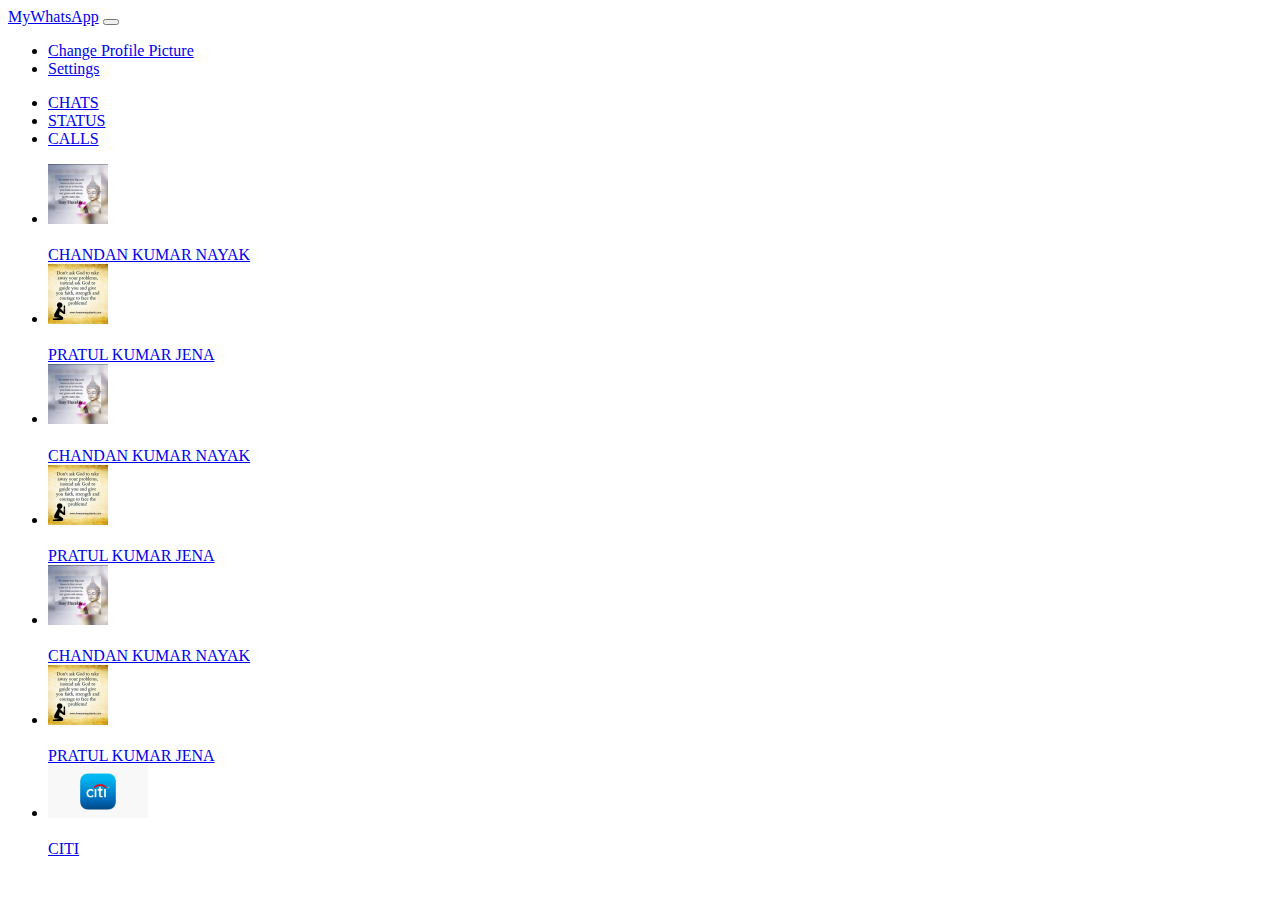
==== chats.html @ b8491808 "my-first-commit" ====
<html>

<head>
<meta name="viewport" content="width=device-width, initial-scale=1.0, user-scalable=no">
<link rel="stylesheet" href="index.css">

<link rel="stylesheet" href="https://stackpath.bootstrapcdn.com/bootstrap/4.1.1/css/bootstrap.min.css" 
integrity="sha384-WskhaSGFgHYWDcbwN70/dfYBj47jz9qbsMId/iRN3ewGhXQFZCSftd1LZCfmhktB" crossorigin="anonymous">



<title> My Chats</title>


</head>


<body>



<nav class="navbar navbar-expand-lg navbar-light bg-light">
  <a class="navbar-brand" href="index.html">MyWhatsApp</a>
  <button class="navbar-toggler" type="button" data-toggle="collapse" data-target="#navbarSupportedContent" aria-controls="navbarSupportedContent" 
  aria-expanded="false" aria-label="Toggle navigation">
    <span class="navbar-toggler-icon"></span>
  </button>

  <div class="collapse navbar-collapse" id="navbarSupportedContent">
    <ul class="navbar-nav">
	  <li class="nav-item">
        <a class="nav-link" href="index.html">Change Profile Picture</a>
      </li>
	   <li class="nav-item">
        <a class="nav-link" href="index.html">Settings</a>
      </li>
    </ul>
  </div>
</nav>

<div class="card text-center">
  <div class="card-header">
    <ul class="nav nav-tabs card-header-tabs">
      <li class="nav-item col-4">
        <a class="nav-link CHATS" href="chats.html">CHATS</a>
      </li>
      <li class="nav-item col-4">
        <a class="nav-link" href="status.html">STATUS</a>
      </li>
      <li class="nav-item col-4">
        <a class="nav-link" href="#">CALLS</a>
      </li>
    </ul>
  </div>
<!--   <div class="card-body">
    <h5 class="card-title">Special title treatment</h5>
    <p class="card-text">With supporting text below as a natural lead-in to additional content.</p>
    <a href="#" class="btn btn-primary">Go somewhere</a>
  </div> -->
</div>



<div class="container">
  <div class="row">
    <div class="col">
	
<ul class="list-unstyled">
  <li class="media border" "nav-link" href="chandan.html">
    <img class="mr-3" src="chandan.jpeg" alt="Generic placeholder image" style="width:60px">
    <div class="media-body">
      <h5 class="mt-0 mb-1"></h5>
	  <a class="nav-link CHATS" href="chandan.html">CHANDAN KUMAR NAYAK</a>
    </div>
  </li>
  <li class="media my-4 border">
    <img class="mr-3" src="pratulda.jpeg" alt="Generic placeholder image" style="width:60px">
    <div class="media-body">
      <h5 class="mt-0 mb-1"></h5>
	  <a class="nav-link CHATS" href="pratul.html">PRATUL KUMAR JENA</a>
      
    </div>
  </li>
  
  <li class="media border" "nav-link" href="chandan.html">
    <img class="mr-3" src="chandan.jpeg" alt="Generic placeholder image" style="width:60px">
    <div class="media-body">
      <h5 class="mt-0 mb-1"></h5>
	  <a class="nav-link CHATS" href="chandan.html">CHANDAN KUMAR NAYAK</a>
    </div>
  </li>
  <li class="media my-4 border">
    <img class="mr-3" src="pratulda.jpeg" alt="Generic placeholder image" style="width:60px">
    <div class="media-body">
      <h5 class="mt-0 mb-1"></h5>
	  <a class="nav-link CHATS" href="pratul.html">PRATUL KUMAR JENA</a>
      
    </div>
  </li>
  
  
  <li class="media border" "nav-link" href="chandan.html">
    <img class="mr-3" src="chandan.jpeg" alt="Generic placeholder image" style="width:60px">
    <div class="media-body">
      <h5 class="mt-0 mb-1"></h5>
	  <a class="nav-link CHATS" href="chandan.html">CHANDAN KUMAR NAYAK</a>
    </div>
  </li>
  <li class="media my-4 border">
    <img class="mr-3" src="pratulda.jpeg" alt="Generic placeholder image" style="width:60px">
    <div class="media-body">
      <h5 class="mt-0 mb-1"></h5>
	  <a class="nav-link CHATS" href="pratul.html">PRATUL KUMAR JENA</a>
      
    </div>
  </li>
  
  <li class="media border">
    <img class="mr-3" src="citi.jpg" alt="Generic placeholder image" style="width:100px">
    <div class="media-body">
      <h5 class="mt-0 mb-1"></h5>
	   <a class="nav-link CHATS" href="pratul.html">CITI</a>
      
    </div>
  </li>
</ul>
      
  </div>
</div>
</div>



<script src="https://code.jquery.com/jquery-3.3.1.slim.min.js" integrity="sha384-q8i/X+965DzO0rT7abK41JStQIAqVgRVzpbzo5smXKp4YfRvH+8abtTE1Pi6jizo" crossorigin="anonymous"></script>
<script src="https://cdnjs.cloudflare.com/ajax/libs/popper.js/1.14.3/umd/popper.min.js" integrity="sha384-ZMP7rVo3mIykV+2+9J3UJ46jBk0WLaUAdn689aCwoqbBJiSnjAK/l8WvCWPIPm49" crossorigin="anonymous"></script>
<script src="https://stackpath.bootstrapcdn.com/bootstrap/4.1.1/js/bootstrap.min.js" integrity="sha384-smHYKdLADwkXOn1EmN1qk/HfnUcbVRZyYmZ4qpPea6sjB/pTJ0euyQp0Mk8ck+5T" crossorigin="anonymous"></script>
								


</body>


</html>
---- index.css ----
.chandan{
display:flex;
flex-direction:column;
flex-wrap:wrap;
border-style: solid;
border-width: .2vw;
border-radius: 2vw;
bottom: 20vw;
width:35vw;
display: inline-block;
height: 5vw;
padding-top: 1vw;
padding-left: 1vw;
}

.alok{
display:flex;
flex-direction:column;
flex-wrap:wrap;
border-style: solid;
border-width: .2vw;
border-radius: 2vw;
bottom: 20vw;
width:35vw;
display:block;
height:5vw;
margin-left: 60vw;
color:light-yellow;
padding-top: 1vw;
padding-left: 1vw;
}

@media only screen and (max-width:992px){
.chandan{
	
display:flex;
flex-direction:column;
flex-wrap:wrap;
border-style: solid;
border-width: .2vw;
border-radius: 10vw;
bottom: 20vw;
width:50vw;
display: inline-block;
height: 5vw;
padding-top: 1vw;
padding-left: 1vw;
padding-bottom:2vw;
}
.alok{
	
	display:flex;
flex-direction:column;
flex-wrap:wrap;
border-style: solid;
border-width: .2vw;
border-radius: 2vw;
bottom: 20vw;
width:50vw;
display:block;
height:5vw;
margin-left: 35vw;
color:light-yellow;
padding-top: 1vw;
padding-left: 1vw;
padding-bottom:2vw;
	
}
	
}

@media only screen and (max-width:600px){
.chandan{
	
display:flex;
flex-direction:column;
flex-wrap:wrap;
border-style: solid;
border-width: .2vw;
border-radius: 10vw;
bottom: 20vw;
width:85vw;
display: inline-block;
height: 18vw;
padding-top: 5vw;
padding-left: 5vw;
padding-bottom:3vw;
}
.alok{
	
	display:flex;
flex-direction:column;
flex-wrap:wrap;
border-style: solid;
border-width: .2vw;
border-radius: 10vw;
bottom: 20vw;
width:70vw;
display:block;
height:18vw;
margin-left: 35vw;
color:light-yellow;
padding-top: 5vw;
padding-left: 5vw;
padding-bottom:3vw;
	
}
	
}
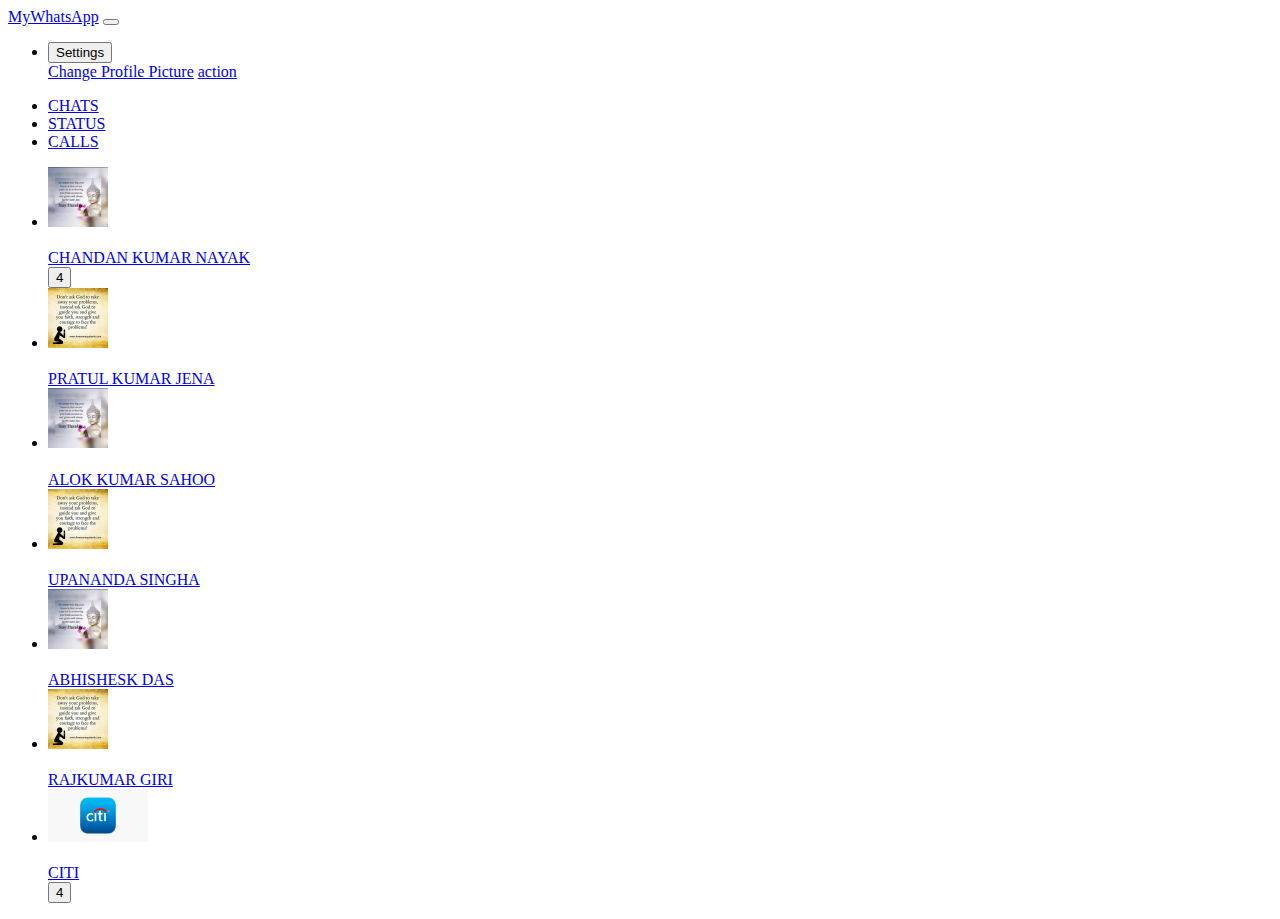
==== commit e632a6ed: "my-second-commit" ====
--- a/chats.html
+++ b/chats.html
@@ -28,13 +28,22 @@
 
   <div class="collapse navbar-collapse" id="navbarSupportedContent">
     <ul class="navbar-nav">
-	  <li class="nav-item">
-        <a class="nav-link" href="index.html">Change Profile Picture</a>
-      </li>
-	   <li class="nav-item">
-        <a class="nav-link" href="index.html">Settings</a>
+	   <li class="nav-item ">
+        <div class="dropdown open pull-xs-right">
+			<button class="btn btn-secondary dropdown-toggle" type="button" id="dropdownMenuButton" data-toggle="dropdown" aria-haspopup="true" aria-expanded="false">
+			Settings
+			</button>
+				<div class="dropdown-menu" aria-labelledby="dropdownMenuButton">
+				<a class="dropdown-item" href="profilePicChange.html">Change Profile Picture</a>
+				<a class="dropdown-item" href="#">action</a>
+			  </div>
+			<span class="glyphicon glyphicon-search" aria-hidden="true"></span>
+		</div>
       </li>
     </ul>
+	
+	
+	
   </div>
 </nav>
 
@@ -61,10 +70,9 @@
 
 
 
-<div class="container">
-  <div class="row">
-    <div class="col">
-	
+
+<div class="row">
+<div class="container-fluid">
 <ul class="list-unstyled">
   <li class="media border" "nav-link" href="chandan.html">
     <img class="mr-3" src="chandan.jpeg" alt="Generic placeholder image" style="width:60px">
@@ -72,13 +80,16 @@
       <h5 class="mt-0 mb-1"></h5>
 	  <a class="nav-link CHATS" href="chandan.html">CHANDAN KUMAR NAYAK</a>
     </div>
+	<button type="button" class="btn btn-primary">
+	 <span class="badge badge-light">4</span>
+</button>
   </li>
+  <div class="w-100"></div>
   <li class="media my-4 border">
     <img class="mr-3" src="pratulda.jpeg" alt="Generic placeholder image" style="width:60px">
     <div class="media-body">
       <h5 class="mt-0 mb-1"></h5>
-	  <a class="nav-link CHATS" href="pratul.html">PRATUL KUMAR JENA</a>
-      
+	  <a class="nav-link CHATS" href="pratul.html">PRATUL KUMAR JENA</a> 
     </div>
   </li>
   
@@ -86,14 +97,14 @@
     <img class="mr-3" src="chandan.jpeg" alt="Generic placeholder image" style="width:60px">
     <div class="media-body">
       <h5 class="mt-0 mb-1"></h5>
-	  <a class="nav-link CHATS" href="chandan.html">CHANDAN KUMAR NAYAK</a>
+	  <a class="nav-link CHATS" href="chandan.html">ALOK KUMAR SAHOO</a>
     </div>
   </li>
   <li class="media my-4 border">
     <img class="mr-3" src="pratulda.jpeg" alt="Generic placeholder image" style="width:60px">
     <div class="media-body">
       <h5 class="mt-0 mb-1"></h5>
-	  <a class="nav-link CHATS" href="pratul.html">PRATUL KUMAR JENA</a>
+	  <a class="nav-link CHATS" href="pratul.html">UPANANDA SINGHA</a>
       
     </div>
   </li>
@@ -103,14 +114,14 @@
     <img class="mr-3" src="chandan.jpeg" alt="Generic placeholder image" style="width:60px">
     <div class="media-body">
       <h5 class="mt-0 mb-1"></h5>
-	  <a class="nav-link CHATS" href="chandan.html">CHANDAN KUMAR NAYAK</a>
+	  <a class="nav-link CHATS" href="chandan.html">ABHISHESK DAS</a>
     </div>
   </li>
   <li class="media my-4 border">
     <img class="mr-3" src="pratulda.jpeg" alt="Generic placeholder image" style="width:60px">
     <div class="media-body">
       <h5 class="mt-0 mb-1"></h5>
-	  <a class="nav-link CHATS" href="pratul.html">PRATUL KUMAR JENA</a>
+	  <a class="nav-link CHATS" href="pratul.html">RAJKUMAR GIRI	</a>
       
     </div>
   </li>
@@ -120,12 +131,13 @@
     <div class="media-body">
       <h5 class="mt-0 mb-1"></h5>
 	   <a class="nav-link CHATS" href="pratul.html">CITI</a>
-      
     </div>
+	<button type="button" class="btn btn-primary">
+	 <span class="badge badge-light">4</span>
+</button>
   </li>
 </ul>
       
-  </div>
 </div>
 </div>
 
